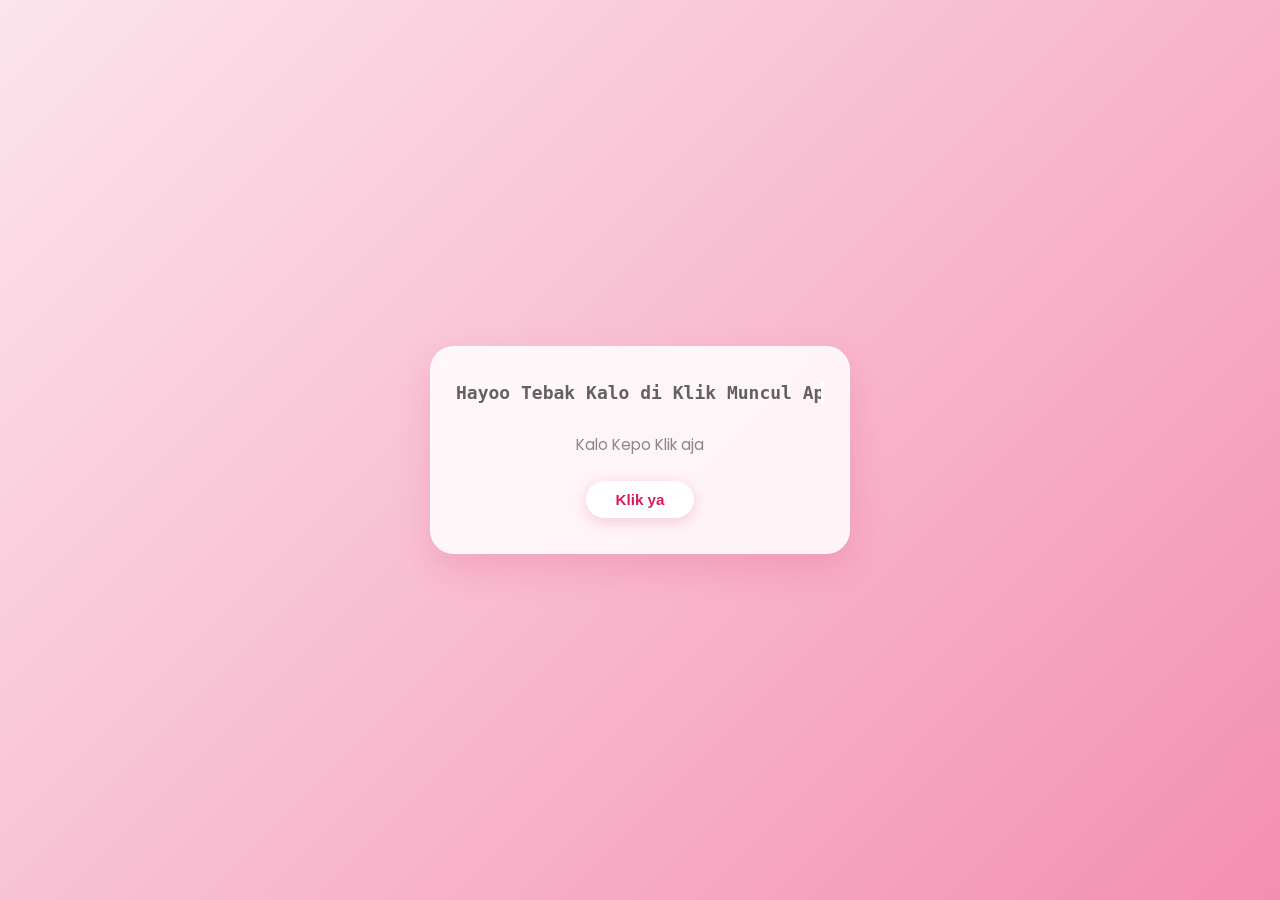
==== index.html @ 448f2586 "Add files via upload" ====
<!DOCTYPE html>
<html lang="id">
<head>
    <meta charset="UTF-8">
    <meta name="viewport" content="width=device-width, initial-scale=1.0">
    <title>Happy Girlfriends Day!</title>
    

    <link rel="preconnect" href="https://fonts.googleapis.com">
    <link rel="preconnect" href="https://fonts.gstatic.com" crossorigin>
    <link href="https://fonts.googleapis.com/css2?family=Playfair+Display:ital,wght@0,600;1,400&family=Poppins:wght@400;600&family=Sacramento&display=swap" rel="stylesheet">
    <link rel="stylesheet" text="text/css" href="style.css">
</head>
<body>


    <div class="card-box" id="cardBox">
        

        <div class="cover-content" id="coverView">
            <h1 class="title">Hayoo Tebak Kalo di Klik Muncul Apa</h1>
            <p class="cover-subtitle">Kalo  Kepo Klik aja</p>
            <button class="btn-klik" onclick="bukaPesan()">Klik ya</button>
        </div>


        <div class="letter-content" id="letterView">
            
            <div class="polaroid-wrapper">
                <div class="ribbon">🎀</div>
                <div class="polaroid">
                    <img src="IMG/arumicantik.jpeg" alt="Foto" class="polaroid-img">
                    <div class="polaroid-caption">love ❤</div>
                </div>
                <div class="wax-seal">🌹</div>
            </div>

            <h2 class="letter-title">"Happy Girl Friends Yaa"</h2>
            <h2 class="letter-title">"1 Oktober  2026"</h2>
            <h4 class="letter-title">From : Kevvin Ganteng</h4>
            <p class="letter-text">
                Thank You For You... Makasih ya  buat kamu udah selalu ada buat  aku, aku harap  kita akan terus bersama sampe kapanpun yaa, meskipun sekarang kita masih masing masing, tapi nanti pokoknya harus bareng yaa, kamu harus nikah sama aku gabole sama orang lainn. I Always Love You Arumi yang cantik, imut, lucu hihhi, maafin aku yaa  atas semua kesalahannya aku  ke kamuu hehe...❤❤❤
            </p>
        </div>

    </div>

    <script src="script.js"></script>
</body>
</html>
---- style.css ----
/* ===================================================
        1. MENGATUR POSISI SUPAYA KOTAK PAS DI TENGAH LAYAR
           =================================================== */
        * {
            box-sizing: border-box;
            margin: 0;
            padding: 0;
        }

        body {
            background: linear-gradient(135deg, #fce4ec 0%, #f8bbd0 50%, #f48fb1 100%);
            font-family: 'Poppins', sans-serif;
            color: #4a4a4a;
            
            /* Trik agar elemen berada tepat di tengah layar */
            min-height: 100vh;
            display: flex;
            justify-content: center; /* Mengetengahkan secara horizontal */
            align-items: center;     /* Mengetengahkan secara vertikal */
            padding: 20px;
            overflow-x: hidden;      /* Mencegah scrollbar mendatar */
            position: relative;
        }

        /* ===================================================
        2. ANIMASI BUNGA JATUH DARI ATAS KE BAWAH
           =================================================== */
        .falling-flower {
            position: fixed;
            top: -30px;
            font-size: 20px;
            user-select: none;
            pointer-events: none; /* Supaya bunga tidak menghalangi klik mouse */
            z-index: 100;
            animation: flowerFall linear forwards;
        }

        @keyframes flowerFall {
            0% {
                top: -30px;
                opacity: 1;
                transform: translateX(0) rotate(0deg);
            }
            100% {
                top: 105vh; /* Jatuh melewati batas bawah layar */
                opacity: 0.2;
                transform: translateX(100px) rotate(360deg);
            }
        }

        /* ===================================================
        3. CONTAINER KARTU (BOX YANG MENYESUAIKAN UKURAN)
           =================================================== */
        .card-box {
            background: rgba(255, 255, 255, 0.85);
            backdrop-filter: blur(10px);
            
            /* Ukuran box otomatis mengecil dan fleksibel */
            width: 90%;
            max-width: 420px;
            
            border-radius: 24px;
            padding: 35px 25px;
            box-shadow: 0 15px 35px rgba(216, 27, 96, 0.15);
            text-align: center;
            border: 1px solid rgba(255, 255, 255, 0.6);
            transition: all 0.5s ease-in-out;
            position: relative;
            z-index: 10;
        }

        /* TAMPILAN 1: COVER AWAL */
        .cover-content {
            display: flex;
            flex-direction: column;
            align-items: center;
            justify-content: center;
            gap: 15px;
        }

        .title {
            color: #626262;
            margin-bottom: 15px;
            font-size: 1.8rem;
            font-family: monospace;
            font-size: 18px;
            white-space: nowrap;
            overflow: hidden;
            border-right: 3px solid white;
            width: 0;

            animation: typing 3.5s steps(13) forwards, blink 0.75s infinite;
        }

        @keyframes typing{
            from{width: 0;}
            to{width: 100%;}
        }

        @keyframes blink{
            from, to{border-color: transparent;}
            50% {border-color: white;}
        }

        .cover-subtitle {
            font-size: 0.95rem;
            color: #888888;
            margin-bottom: 10px;
        }

        .btn-klik {
            background-color: #ffffff;
            color: #d81b60;
            border: none;
            padding: 10px 30px;
            font-size: 0.95rem;
            font-weight: 600;
            border-radius: 20px;
            cursor: pointer;
            box-shadow: 0 4px 15px rgba(216, 27, 96, 0.2);
            transition: transform 0.2s, background-color 0.2s, color 0.2s;
        }

        .btn-klik:hover {
            transform: scale(1.08);
            background-color: #d81b60;
            color: #ffffff;
        }

        /* TAMPILAN 2: PESAN DETAIL & POLAROID (AWALNYA TERSEMBUNYI) */
        .letter-content {
            display: none; /* Disembunyikan dulu */
            opacity: 0;
            transition: opacity 0.6s ease;
        }

        .letter-content.show {
            display: block;
            opacity: 1;
        }

        /* FRAME POLAROID */
        .polaroid-wrapper {
            position: relative;
            width: 220px;
            margin: 0 auto 25px auto;
        }

        .polaroid {
            background: #ffffff;
            padding: 12px 12px 35px 12px;
            border-radius: 4px;
            box-shadow: 0 10px 20px rgba(0, 0, 0, 0.12);
            position: relative;
            transform: rotate(-2deg);
            transition: transform 0.3s;
        }

        .polaroid:hover {
            transform: rotate(0deg) scale(1.03);
        }

        .polaroid-img {
            width: 100%;
            height: 220px;
            object-fit: cover;
            filter: grayscale(100%);
            border-radius: 2px;
        }

        .polaroid-caption {
            position: absolute;
            bottom: 5px;
            left: 15px;
            font-family: 'Sacramento', cursive;
            font-size: 1.8rem;
            color: #8b1d24;
            font-weight: bold;
        }

        /* Hiasan Pita & Stempel Wax Seal */
        .ribbon {
            position: absolute;
            top: -12px;
            left: -15px;
            font-size: 38px;
            z-index: 5;
            transform: rotate(-15deg);
        }

        .wax-seal {
            position: absolute;
            bottom: -10px;
            right: -10px;
            width: 50px;
            height: 50px;
            background-color: #8b1d24;
            border-radius: 50%;
            display: flex;
            justify-content: center;
            align-items: center;
            box-shadow: 0 4px 8px rgba(0, 0, 0, 0.25);
            font-size: 22px;
            z-index: 5;
        }

        /* TEKS PESAN */
        .letter-title {
            font-family: 'Playfair Display', serif;
            font-size: 1.3rem;
            color: #1a1a1a;
            margin-bottom: 15px;
        }

        .letter-text {
            font-size: 0.88rem;
            line-height: 1.7;
            color: #333333;
            text-align: justify;
            text-align-last: center;
        }
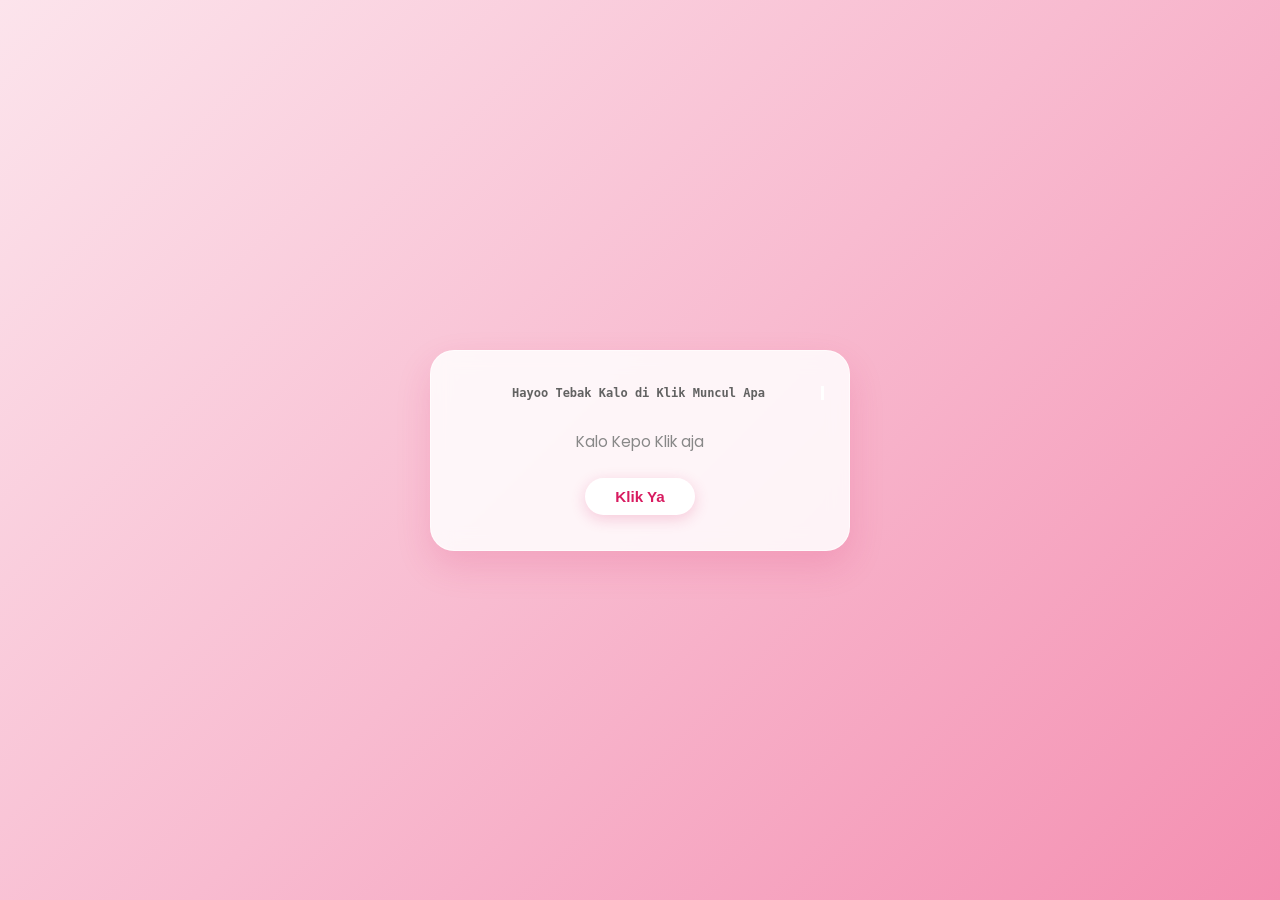
==== commit 00a3a642: "Add files via upload" ====
--- a/index.html
+++ b/index.html
@@ -15,34 +15,13 @@
 
 
     <div class="card-box" id="cardBox">
-        
-
         <div class="cover-content" id="coverView">
             <h1 class="title">Hayoo Tebak Kalo di Klik Muncul Apa</h1>
             <p class="cover-subtitle">Kalo  Kepo Klik aja</p>
-            <button class="btn-klik" onclick="bukaPesan()">Klik ya</button>
+            <a href="index2.html">
+                <button class="btn-klik" onclick="">Klik Ya</button>
+            </a>
         </div>
-
-
-        <div class="letter-content" id="letterView">
-            
-            <div class="polaroid-wrapper">
-                <div class="ribbon">🎀</div>
-                <div class="polaroid">
-                    <img src="IMG/arumicantik.jpeg" alt="Foto" class="polaroid-img">
-                    <div class="polaroid-caption">love ❤</div>
-                </div>
-                <div class="wax-seal">🌹</div>
-            </div>
-
-            <h2 class="letter-title">"Happy Girl Friends Yaa"</h2>
-            <h2 class="letter-title">"1 Oktober  2026"</h2>
-            <h4 class="letter-title">From : Kevvin Ganteng</h4>
-            <p class="letter-text">
-                Thank You For You... Makasih ya  buat kamu udah selalu ada buat  aku, aku harap  kita akan terus bersama sampe kapanpun yaa, meskipun sekarang kita masih masing masing, tapi nanti pokoknya harus bareng yaa, kamu harus nikah sama aku gabole sama orang lainn. I Always Love You Arumi yang cantik, imut, lucu hihhi, maafin aku yaa  atas semua kesalahannya aku  ke kamuu hehe...❤❤❤
-            </p>
-        </div>
-
     </div>
 
     <script src="script.js"></script>
--- a/style.css
+++ b/style.css
@@ -58,7 +58,7 @@
             /* Ukuran box otomatis mengecil dan fleksibel */
             width: 90%;
             max-width: 420px;
-            
+            display: block;
             border-radius: 24px;
             padding: 35px 25px;
             box-shadow: 0 15px 35px rgba(216, 27, 96, 0.15);
@@ -83,7 +83,7 @@
             margin-bottom: 15px;
             font-size: 1.8rem;
             font-family: monospace;
-            font-size: 18px;
+            font-size: 12px;
             white-space: nowrap;
             overflow: hidden;
             border-right: 3px solid white;
@@ -127,17 +127,7 @@
             color: #ffffff;
         }
 
-        /* TAMPILAN 2: PESAN DETAIL & POLAROID (AWALNYA TERSEMBUNYI) */
-        .letter-content {
-            display: none; /* Disembunyikan dulu */
-            opacity: 0;
-            transition: opacity 0.6s ease;
-        }
-
-        .letter-content.show {
-            display: block;
-            opacity: 1;
-        }
+        
 
         /* FRAME POLAROID */
         .polaroid-wrapper {
